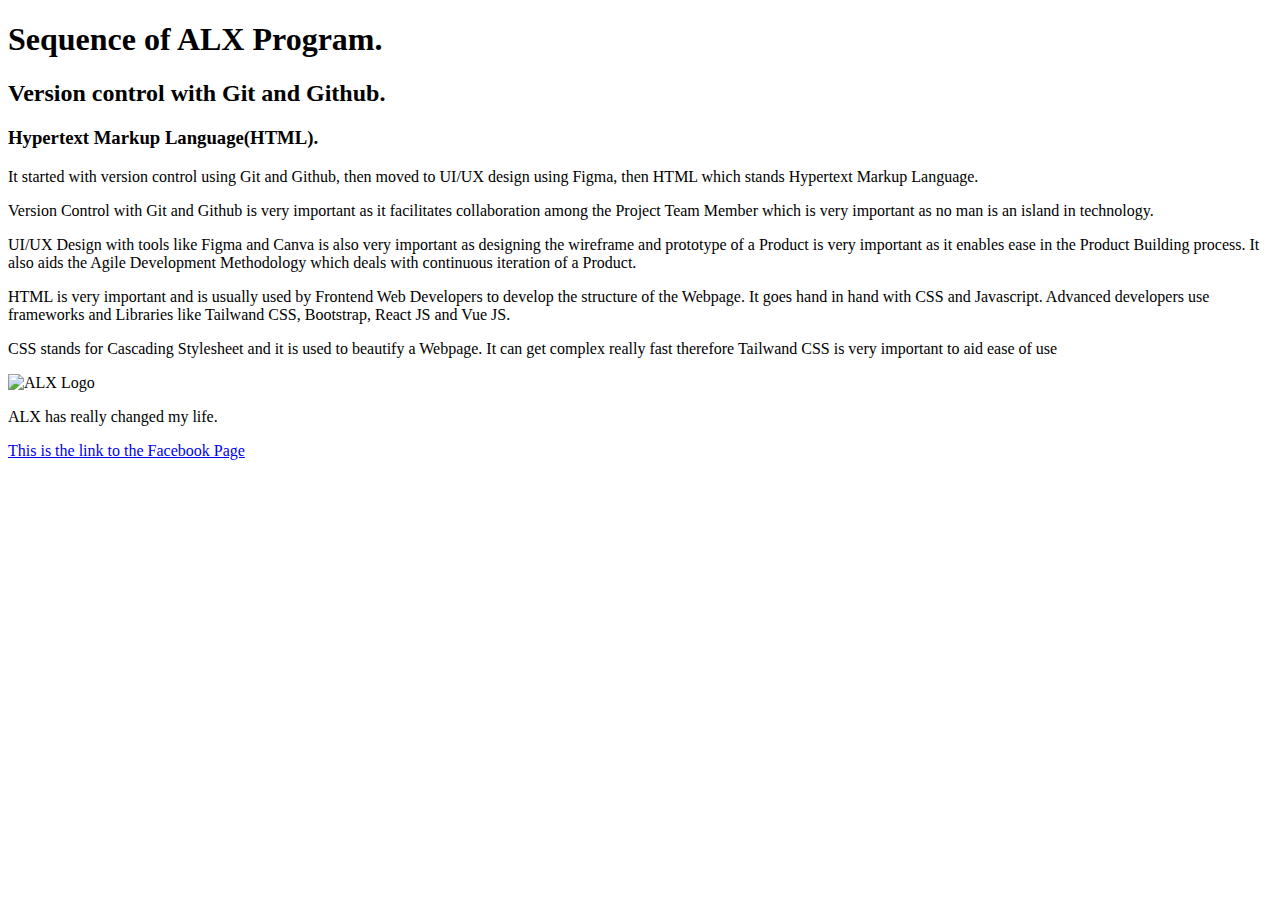
==== html_basic/index.html @ 8efbb619 "Update index.html" ====
<!DOCTYPE html>
<html lang="en">
<head>
    <meta charset="UTF-8">
    <meta name="viewport" content="width=device-width, initial-scale=1.0">
    <title>Felix ALX Frontend Program.</title>
</head>
<body>
    <h1>Sequence of ALX Program.</h1>
    <h2>Version control with Git and Github.</h2>
    <h3>Hypertext Markup Language(HTML).</h3>
    <p>It started with version control using Git and Github, then moved
       to UI/UX design using Figma, then HTML which stands Hypertext Markup
       Language. 
    </p>
    <p>Version Control with Git and Github is very important as it 
        facilitates collaboration among the Project Team Member which
        is very important as no man is an island in technology.
    </p>
    <p>UI/UX Design with tools like Figma and Canva is also very 
        important as designing the wireframe and prototype of a 
        Product is very important as it enables ease in the Product
        Building process. It also aids the Agile Development 
        Methodology which deals with continuous iteration of a Product.
    </p>
    <p>HTML is very important and is usually used by Frontend Web 
        Developers to develop the structure of the Webpage. It goes hand in hand 
        with CSS and Javascript. Advanced developers use frameworks and Libraries
        like Tailwand CSS, Bootstrap, React JS and Vue JS.
    </p>
    <p>CSS stands for Cascading Stylesheet and it is used to beautify a 
        Webpage. It can get complex really fast therefore Tailwand CSS 
        is very important to aid ease of use
    </p>

    <img src="https://i.ibb.co/gTDZZT8/ALX-Logo-07.png" alt="ALX Logo">

    <p>ALX has really changed my life.</p>

    <a href="http://www.facebook.com">This is the link to the Facebook Page</a>
</body>
</html>
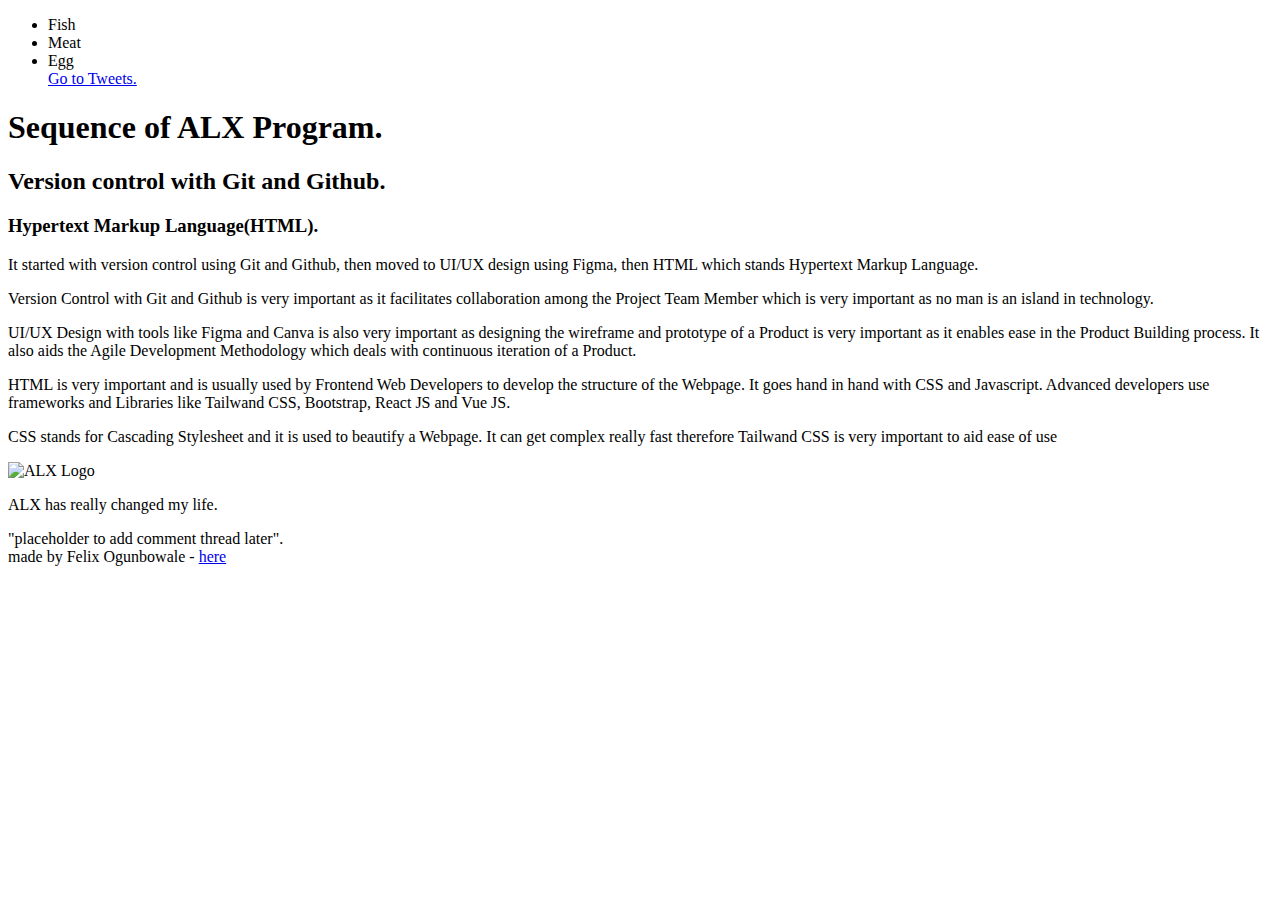
==== commit 8a28606b: "Update index.html" ====
--- a/html_basic/index.html
+++ b/html_basic/index.html
@@ -6,37 +6,59 @@
     <title>Felix ALX Frontend Program.</title>
 </head>
 <body>
-    <h1>Sequence of ALX Program.</h1>
-    <h2>Version control with Git and Github.</h2>
-    <h3>Hypertext Markup Language(HTML).</h3>
-    <p>It started with version control using Git and Github, then moved
-       to UI/UX design using Figma, then HTML which stands Hypertext Markup
-       Language. 
-    </p>
-    <p>Version Control with Git and Github is very important as it 
-        facilitates collaboration among the Project Team Member which
-        is very important as no man is an island in technology.
-    </p>
-    <p>UI/UX Design with tools like Figma and Canva is also very 
-        important as designing the wireframe and prototype of a 
-        Product is very important as it enables ease in the Product
-        Building process. It also aids the Agile Development 
-        Methodology which deals with continuous iteration of a Product.
-    </p>
-    <p>HTML is very important and is usually used by Frontend Web 
-        Developers to develop the structure of the Webpage. It goes hand in hand 
-        with CSS and Javascript. Advanced developers use frameworks and Libraries
-        like Tailwand CSS, Bootstrap, React JS and Vue JS.
-    </p>
-    <p>CSS stands for Cascading Stylesheet and it is used to beautify a 
-        Webpage. It can get complex really fast therefore Tailwand CSS 
-        is very important to aid ease of use
-    </p>
+    <header>
+        <ul>
+            <li> Fish </li>
+            <li> Meat </li>
+            <li> Egg </li>
 
-    <img src="https://i.ibb.co/gTDZZT8/ALX-Logo-07.png" alt="ALX Logo">
+            <a href="tweets.html"> Go to Tweets. </a>
+        </ul>
+    </header>
 
-    <p>ALX has really changed my life.</p>
+    <main>
+        <article>
+           <h1>Sequence of ALX Program.</h1>
+           <h2>Version control with Git and Github.</h2>
+           <h3>Hypertext Markup Language(HTML).</h3>
+           <p>It started with version control using Git and Github, then moved
+           to UI/UX design using Figma, then HTML which stands Hypertext Markup
+           Language. 
+           </p>
+           <p>Version Control with Git and Github is very important as it 
+           facilitates collaboration among the Project Team Member which
+           is very important as no man is an island in technology.
+           </p>
+           <p>UI/UX Design with tools like Figma and Canva is also very 
+           important as designing the wireframe and prototype of a 
+           Product is very important as it enables ease in the Product
+           Building process. It also aids the Agile Development 
+           Methodology which deals with continuous iteration of a Product.
+           </p>
+           <p>HTML is very important and is usually used by Frontend Web 
+           Developers to develop the structure of the Webpage. It goes hand in hand 
+           with CSS and Javascript. Advanced developers use frameworks and Libraries
+           like Tailwand CSS, Bootstrap, React JS and Vue JS.
+           </p>
+           <p>CSS stands for Cascading Stylesheet and it is used to beautify a 
+           Webpage. It can get complex really fast therefore Tailwand CSS 
+           is very important to aid ease of use
+            </p>
 
-    <a href="http://www.facebook.com">This is the link to the Facebook Page</a>
+            <img src="https://i.ibb.co/gTDZZT8/ALX-Logo-07.png" alt="ALX Logo">
+
+            <p>ALX has really changed my life.</p>
+
+        </article>
+
+        <aside> "placeholder to add comment thread later". </aside>
+
+    </main>
+
+    <footer>
+        made by Felix Ogunbowale - <a href="https://www.facebook.com" target="_blank"> here </a>
+    </footer>
+    
+   
 </body>
 </html>
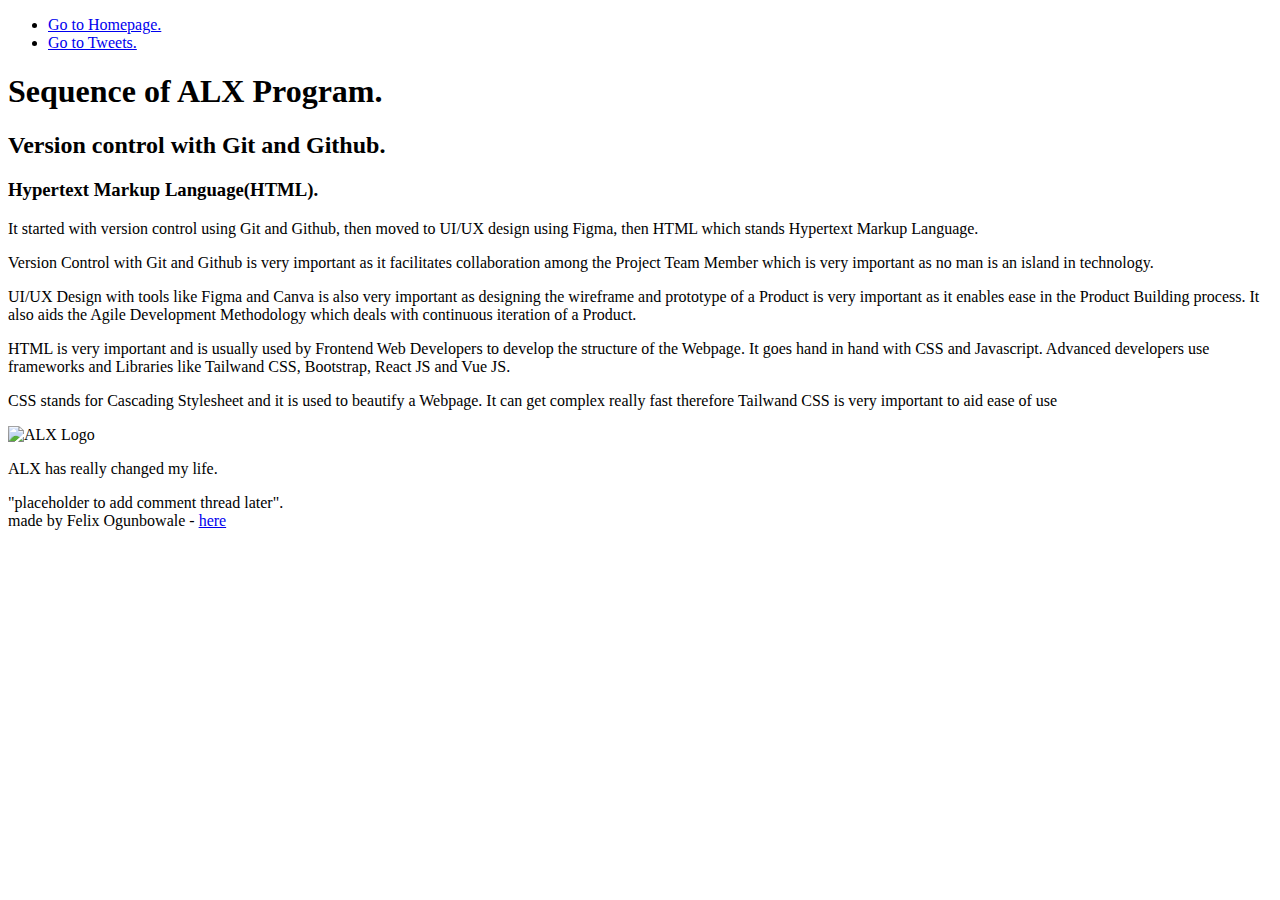
==== commit 8b8f2490: "Update index.html" ====
--- a/html_basic/index.html
+++ b/html_basic/index.html
@@ -8,11 +8,8 @@
 <body>
     <header>
         <ul>
-            <li> Fish </li>
-            <li> Meat </li>
-            <li> Egg </li>
-
-            <a href="tweets.html"> Go to Tweets. </a>
+            <li> <a href="index.html"> Go to Homepage. </a> </li>
+            <li> <a href="tweets.html"> Go to Tweets. </a> </li>
         </ul>
     </header>
 
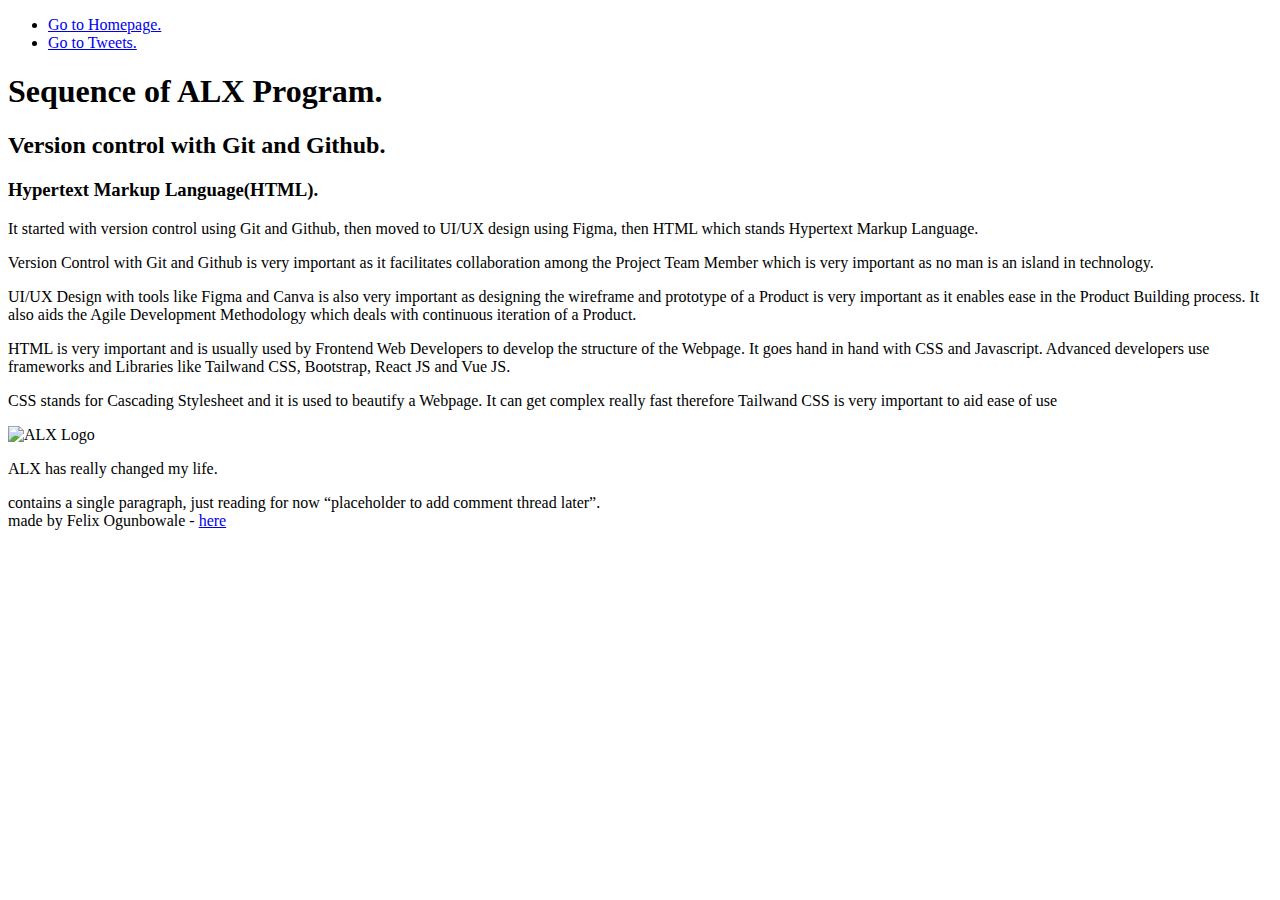
==== commit f862bd74: "Update index.html" ====
--- a/html_basic/index.html
+++ b/html_basic/index.html
@@ -48,7 +48,7 @@
 
         </article>
 
-        <aside> "placeholder to add comment thread later". </aside>
+        <aside> contains a single paragraph, just reading for now “placeholder to add comment thread later”. </aside>
 
     </main>
 
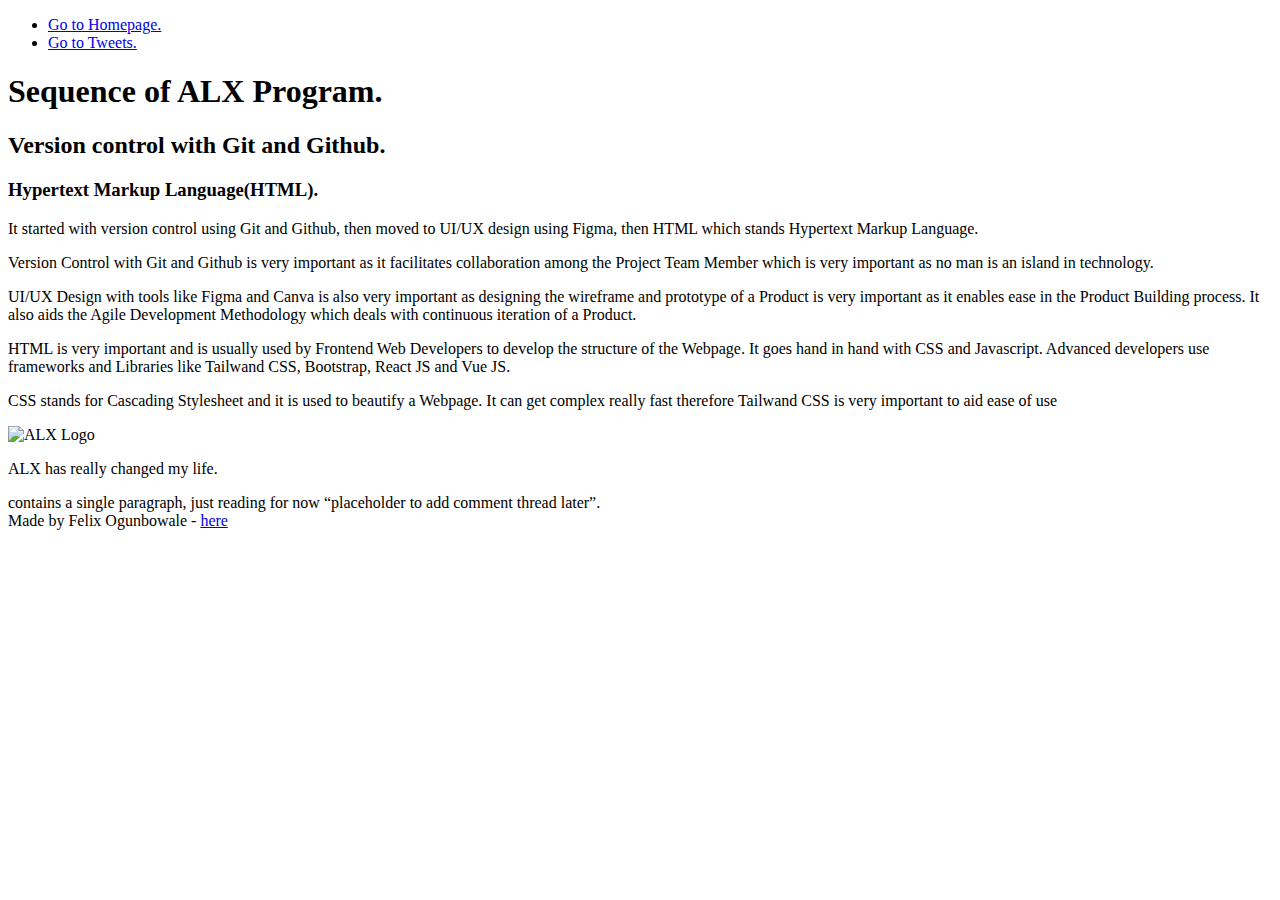
==== commit 74762346: "Update index.html" ====
--- a/html_basic/index.html
+++ b/html_basic/index.html
@@ -12,7 +12,6 @@
             <li> <a href="tweets.html"> Go to Tweets. </a> </li>
         </ul>
     </header>
-
     <main>
         <article>
            <h1>Sequence of ALX Program.</h1>
@@ -41,21 +40,15 @@
            Webpage. It can get complex really fast therefore Tailwand CSS 
            is very important to aid ease of use
             </p>
-
             <img src="https://i.ibb.co/gTDZZT8/ALX-Logo-07.png" alt="ALX Logo">
-
-            <p>ALX has really changed my life.</p>
-
+           <p>ALX has really changed my life.</p>
         </article>
-
-        <aside> contains a single paragraph, just reading for now “placeholder to add comment thread later”. </aside>
-
+        <aside> 
+            contains a single paragraph, just reading for now “placeholder to add comment thread later”. 
+        </aside>
     </main>
-
     <footer>
-        made by Felix Ogunbowale - <a href="https://www.facebook.com" target="_blank"> here </a>
+        Made by Felix Ogunbowale - <a href="https://www.facebook.com" target="_blank">here</a>
     </footer>
-    
-   
 </body>
 </html>
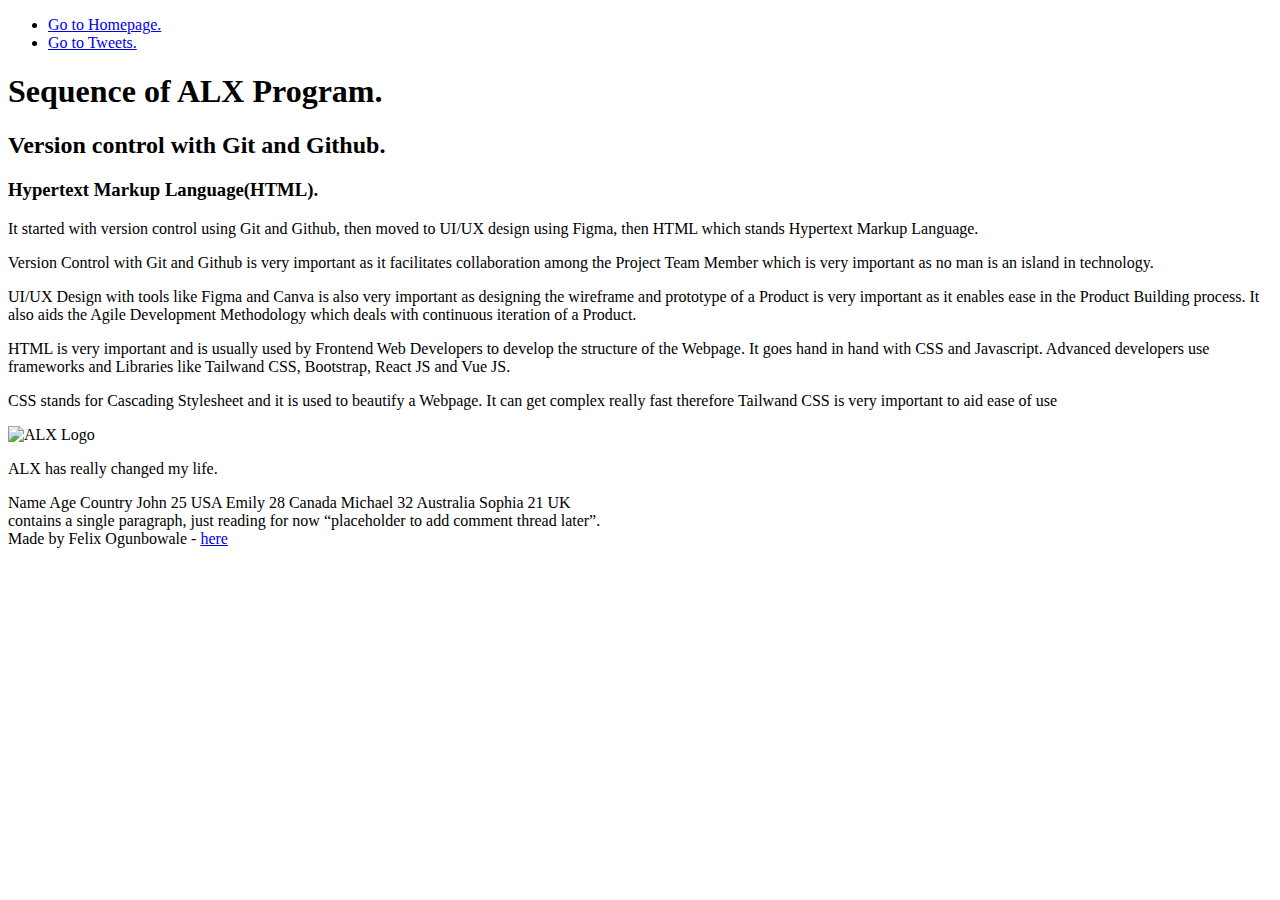
==== commit 70b32d03: "Update index.html" ====
--- a/html_basic/index.html
+++ b/html_basic/index.html
@@ -42,6 +42,32 @@
             </p>
             <img src="https://i.ibb.co/gTDZZT8/ALX-Logo-07.png" alt="ALX Logo">
            <p>ALX has really changed my life.</p>
+
+            <thead>
+                <th>Name</th>
+                <th>Age</th>
+                <th>Country</th>
+            </thead>
+            <tbody>
+                <td>John</td>
+                <td>25</td>
+                <td>USA</td>
+            </tbody>
+            <tbody>
+                <td>Emily</td>
+                <td>28</td>
+                <td>Canada</td>
+            </tbody>
+            <tbody>
+                <td>Michael</td>
+                <td>32</td>
+                <td>Australia</td>
+            </tbody>
+            <tbody>
+                <td>Sophia</td>
+                <td>21</td>
+                <td>UK</td>
+            </tbody>
         </article>
         <aside> 
             contains a single paragraph, just reading for now “placeholder to add comment thread later”. 
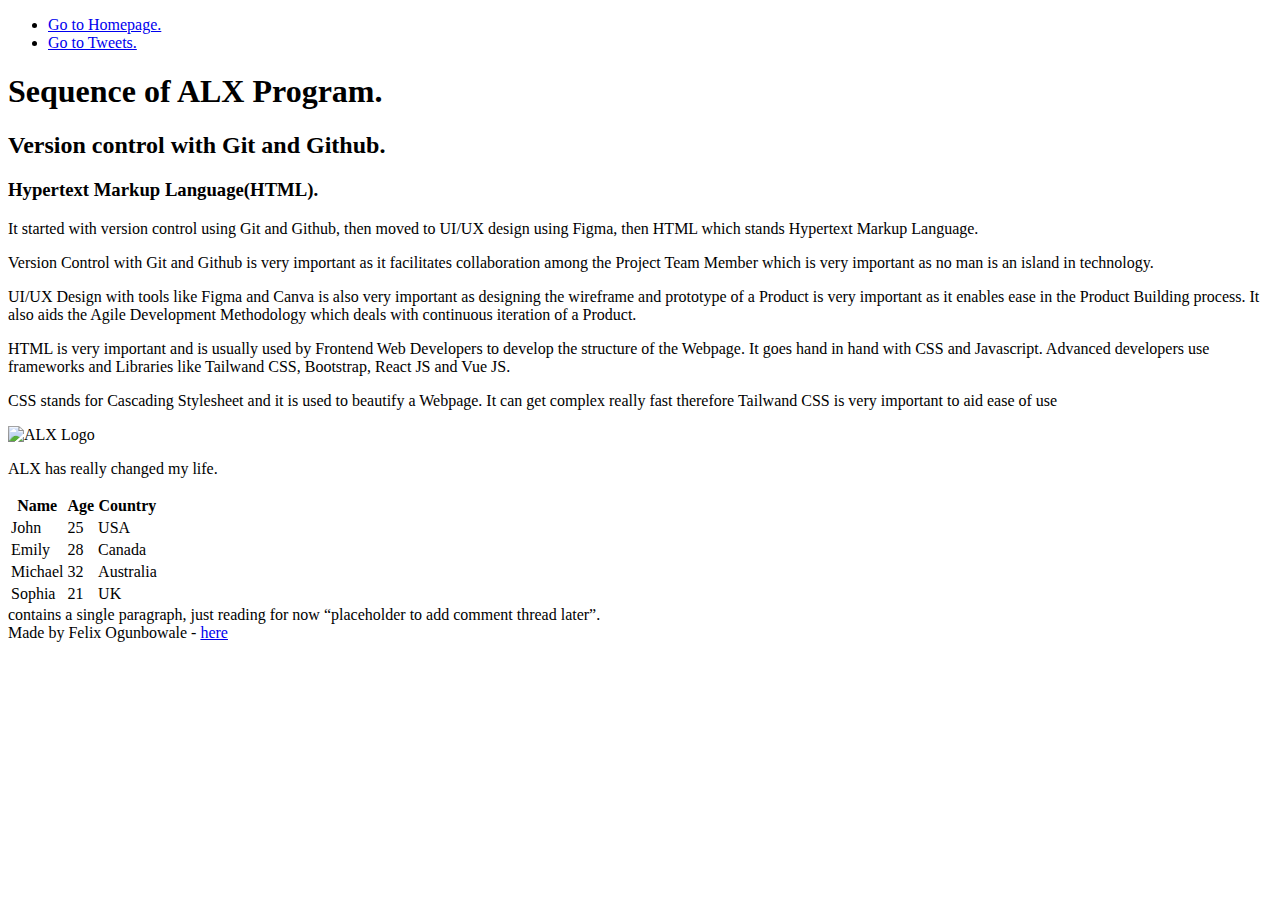
==== commit 406762d0: "Update index.html" ====
--- a/html_basic/index.html
+++ b/html_basic/index.html
@@ -42,32 +42,34 @@
             </p>
             <img src="https://i.ibb.co/gTDZZT8/ALX-Logo-07.png" alt="ALX Logo">
            <p>ALX has really changed my life.</p>
-
-            <thead>
+            
+            <table>
+              <thead>
                 <th>Name</th>
                 <th>Age</th>
                 <th>Country</th>
-            </thead>
-            <tbody>
+              </thead>
+              <tbody>
                 <td>John</td>
                 <td>25</td>
                 <td>USA</td>
-            </tbody>
-            <tbody>
+              </tbody>
+              <tbody>
                 <td>Emily</td>
                 <td>28</td>
                 <td>Canada</td>
-            </tbody>
-            <tbody>
+              </tbody>
+              <tbody>
                 <td>Michael</td>
                 <td>32</td>
                 <td>Australia</td>
-            </tbody>
-            <tbody>
+              </tbody>
+              <tbody>
                 <td>Sophia</td>
                 <td>21</td>
                 <td>UK</td>
-            </tbody>
+              </tbody> 
+            </table> 
         </article>
         <aside> 
             contains a single paragraph, just reading for now “placeholder to add comment thread later”. 
